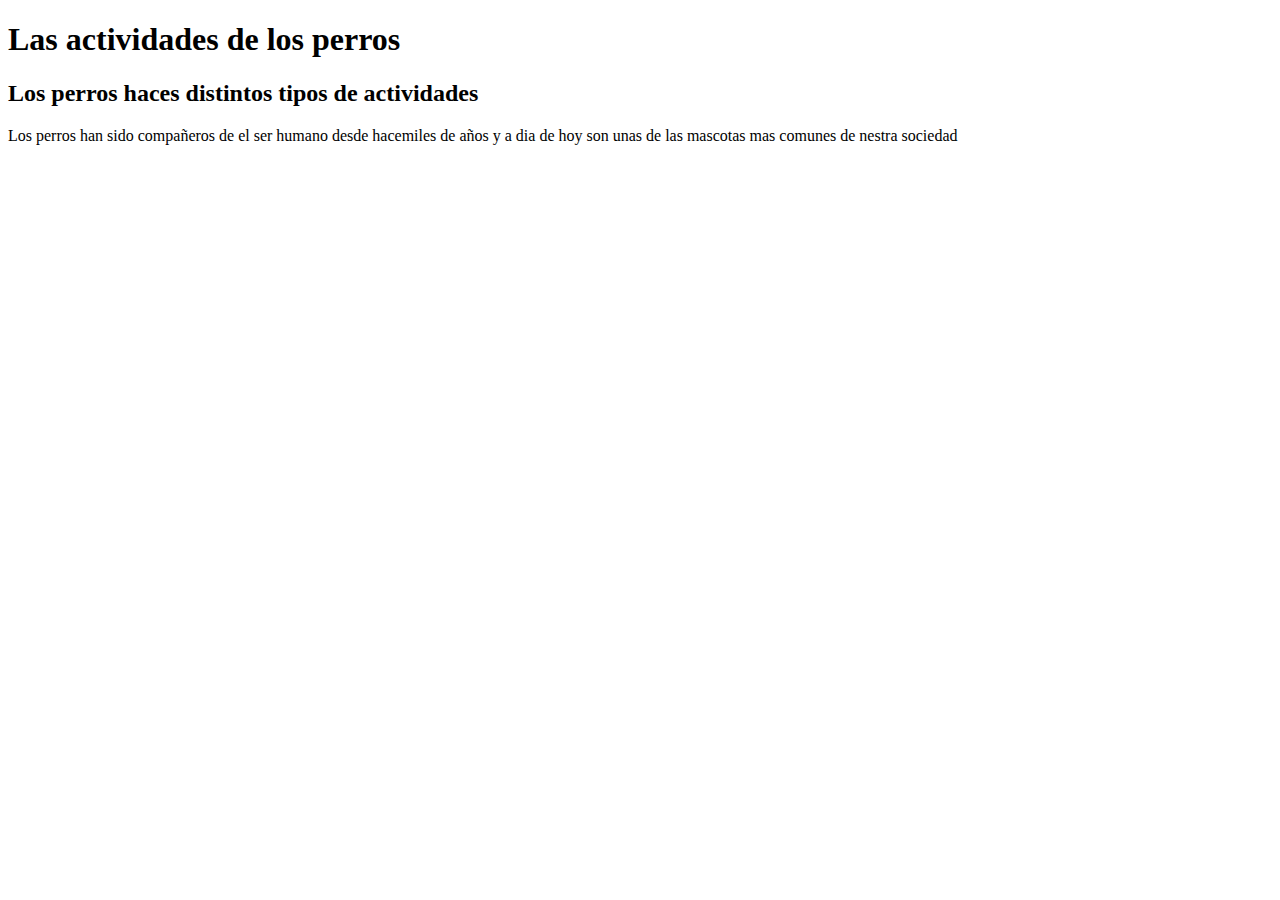
==== actividades.html @ f48638bb "agregado de otras paginas" ====
<!DOCTYPE html>
<html lang="es">
<head>
    <meta charset="UTF-8">
    <meta name="viewport" content="width=device-width, initial-scale=1.0">
    <title>actividades</title>
</head>
<h1>Las actividades de los perros</h1>

<h2>Los perros haces distintos tipos de actividades</h2>
    
<p>Los perros han sido compañeros de el ser humano desde hacemiles de años y a dia de hoy son unas de las mascotas mas comunes de nestra sociedad</p>

<body>
    
</body>
</html>
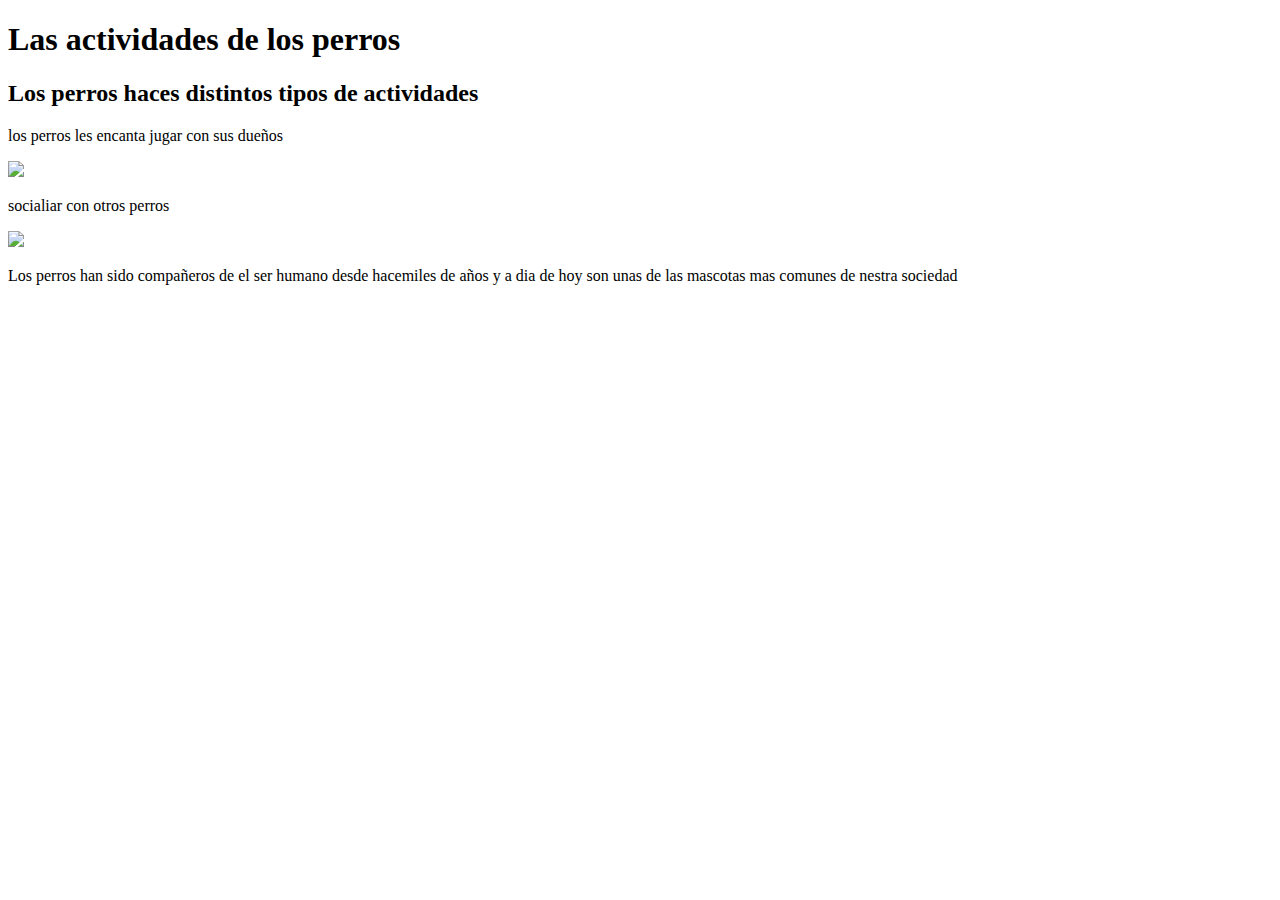
==== commit 80367334: "puse imagenes y un link" ====
--- a/actividades.html
+++ b/actividades.html
@@ -4,11 +4,15 @@
     <meta charset="UTF-8">
     <meta name="viewport" content="width=device-width, initial-scale=1.0">
     <title>actividades</title>
+    <link rel="stylesheet" href="css/estilos.css">
 </head>
 <h1>Las actividades de los perros</h1>
 
 <h2>Los perros haces distintos tipos de actividades</h2>
-    
+<p>los perros les encanta jugar con sus dueños</p>
+<img src="perrojugando.jpg"width="300px">
+<p>socialiar con otros perros</p>
+<img src="muchosperros.jpg"width="300px">
 <p>Los perros han sido compañeros de el ser humano desde hacemiles de años y a dia de hoy son unas de las mascotas mas comunes de nestra sociedad</p>
 
 <body>
